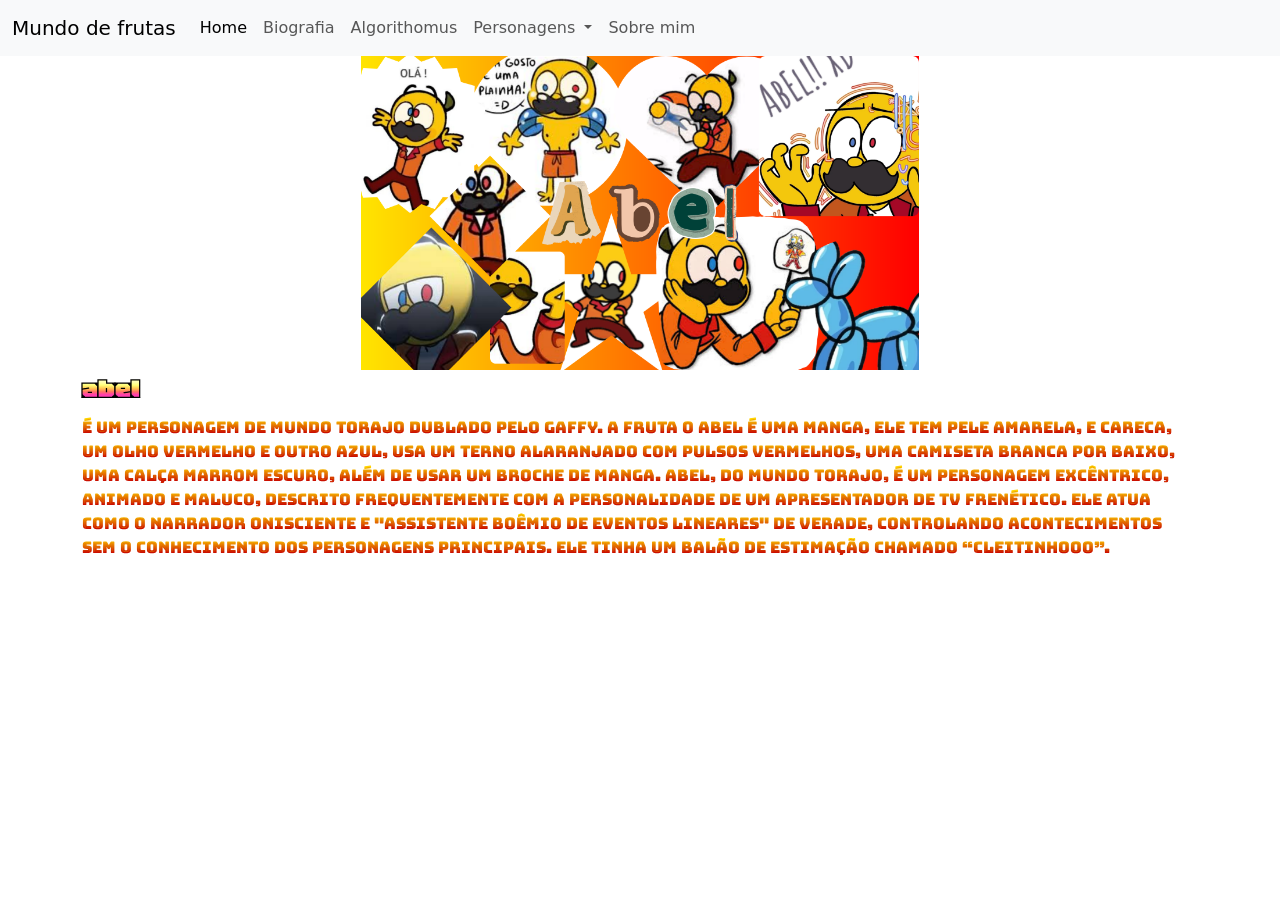
==== abel.html @ dc7c6d5f "abel e margo fez" ====
<!doctype html>
<html lang="en">

<head>
    <meta charset="utf-8">
    <meta name="viewport" content="width=device-width, initial-scale=1">
    <title>mundo de frutas</title>
    <link href="https://cdn.jsdelivr.net/npm/bootstrap@5.3.8/dist/css/bootstrap.min.css" rel="stylesheet"
        integrity="sha384-sRIl4kxILFvY47J16cr9ZwB07vP4J8+LH7qKQnuqkuIAvNWLzeN8tE5YBujZqJLB" crossorigin="anonymous">
    <link rel="stylesheet" href="style.css">
</head>

<body>
    <header>
        <nav class="navbar navbar-expand-lg bg-body-tertiary">
            <div class="container-fluid">
                <a class="navbar-brand" href="index.html">Mundo de frutas</a>
                <button class="navbar-toggler" type="button" data-bs-toggle="collapse"
                    data-bs-target="#navbarNavDropdown" aria-controls="navbarNavDropdown" aria-expanded="false"
                    aria-label="Toggle navigation">
                    <span class="navbar-toggler-icon"></span>
                </button>
                <div class="collapse navbar-collapse" id="navbarNavDropdown">
                    <ul class="navbar-nav">
                        <li class="nav-item">
                            <a class="nav-link active" aria-current="page" href="#">Home</a>
                        </li>
                        <li class="nav-item">
                            <a class="nav-link" href="#biografia">Biografia</a>
                        </li>
                        <li class="nav-item">
                            <a class="nav-link" href="algorithomus.html">Algorithomus</a>
                        </li>
                        <li class="nav-item dropdown">
                            <a class="nav-link dropdown-toggle" href="#" role="button" data-bs-toggle="dropdown"
                                aria-expanded="false">
                                Personagens
                            </a>
                            <ul class="dropdown-menu">
                                <li><a class="dropdown-item" href="torajo.html">Torajo</a></li>
                                <li><a class="dropdown-item" href="morajo.html">Morajo</a></li>
                                <li><a class="dropdown-item" href="zulmi.html">Zulmi</a></li>
                                <li><a class="dropdown-item" href="linn.html">Linn</a></li>
                                <li><a class="dropdown-item" href="azedo.html">Azedo</a></li>
                                <li><a class="dropdown-item" href="pessy.html">Pessy</a></li>
                                <li><a class="dropdown-item" href="jay.html">Jay</a></li>
                                <li><a class="dropdown-item" href="margo.html">Margo</a></li>
                                <li><a class="dropdown-item" href="abel.html">Abel</a></li>
                            </ul>
                        </li>
                        <li class="nav-item">
                            <a class="nav-link" href="#">Sobre mim</a>
                        </li>
                    </ul>
                </div>
            </div>
        </nav>
    </header>
    <main class="container">
        <section>
            <div class="personagens">
                <img src="imagens/abel.png" alt="" width="50%">
            </div>

            <h2 class="titulo_abel">abel</h2>
            <p class="paragrafo_abel">É um personagem de Mundo Torajo dublado pelo Gaffy. a fruta o abel é uma manga,
                ele tem pele amarela, e careca, um olho
                vermelho e outro azul, usa um terno alaranjado com pulsos vermelhos, uma camiseta branca por baixo, uma
                calça marrom
                escuro, além de usar um broche de manga. Abel, do Mundo Torajo, é um personagem excêntrico, animado e
                maluco, descrito
                frequentemente com a personalidade de um apresentador de TV frenético. Ele atua como o narrador
                onisciente e "Assistente
                Boêmio de Eventos Lineares" de Verade, controlando acontecimentos sem o conhecimento dos personagens
                principais. ele
                tinha um balão de estimação chamado “CLEITINHOOO”.


            </p>
        </section>

    </main>
    <footer></footer>
    <script src="https://cdn.jsdelivr.net/npm/bootstrap@5.3.8/dist/js/bootstrap.bundle.min.js"
        integrity="sha384-FKyoEForCGlyvwx9Hj09JcYn3nv7wiPVlz7YYwJrWVcXK/BmnVDxM+D2scQbITxI"
        crossorigin="anonymous"></script>
</body>

</html>
---- style.css ----
@import url('https://fonts.googleapis.com/css2?family=Audiowide&family=Bagel+Fat+One&family=Cherry+Bomb+One&family=Coral+Pixels&family=DynaPuff:wght@400..700&family=Fuzzy+Bubbles:wght@400;700&family=Gabriela&family=Hachi+Maru+Pop&family=Hahmlet:wght@100..900&family=Honk&family=Julee&family=Monoton&family=Nabla&family=Ojuju:wght@200..800&family=Orbitron:wght@400..900&family=Playwrite+HU:wght@100..400&family=Playwrite+MX+Guides&family=Rubik+Pixels&family=Rubik+Wet+Paint&family=Slackside+One&display=swap');
@import url('https://fonts.googleapis.com/css2?family=Delius+Swash+Caps&family=MedievalSharp&display=swap');
@import url('https://fonts.googleapis.com/css2?family=Bungee+Spice&display=swap');

.titulo_torajo {
  font-family: "Fuzzy Bubbles", sans-serif;
}

.paragrafo_torajo {
  font-family: "Hachi Maru Pop", cursive;
}

.personagens {
  text-align: center;
}

.titulo_morajo {
  font-family: "Audiowide", sans-serif;
}

.paragrafo_morajo {
  font-family: "Orbitron", sans-serif;
}

.titulo_zulmi {
  font-family: "Monoton", sans-serif;
}

.paragrafo_zulmi {
  font-family: "Ojuju", sans-serif;
}

.titulo_linn {
  font-family: "Bagel Fat One", system-ui;
}

.paragrafo_linn {
  font-family: "Hahmlet", serif;
}

.titulo_azedo {
  font-family: "DynaPuff", system-ui;
}

.paragrafo_azedo {
  font-family: "Cherry Bomb One", system-ui;
}

.titulo_pessy {
  font-family: "Playwrite HU", cursive;
}

.paragrafo_pessy {
  font-family: "Playwrite MX Guides", cursive;
}

.titulo_algorithomus {
  font-family: "Rubik Pixels", system-ui;
}

.paragrafo_algorithomus {
  font-family: "Rubik Wet Paint", system-ui;
}

.titulo_jay {
  font-family: "Julee", cursive;
}

.paragrafo_jay {
  font-family: "Slackside One", cursive;
}

.titulo_margo {
  font-family: "MedievalSharp", cursive;
}

.paragrafo_margo {
  font-family: "Delius Swash Caps", cursive;
}

.titulo_abel {
  font-family: "Honk", system-ui;
}

.paragrafo_abel {
  font-family: "Bungee Spice", sans-serif;
}

/* MARGO

TITULO
.medievalsharp-regular {
  font-family: "MedievalSharp", cursive;
  font-weight: 400;
  font-style: normal;
}

PARAGRAFO
.delius-swash-caps-regular {
  font-family: "Delius Swash Caps", cursive;
  font-weight: 400;
  font-style: normal;
}
*/

/* FONTES POR PERSONAGEM */
/* Algorithomus 
.rubik-pixels-regular {
  font-family: "Rubik Pixels", system-ui;
  font-weight: 400;
  font-style: normal;
}

.coral-pixels-regular {
  font-family: "Coral Pixels", serif;
  font-weight: 400;
  font-style: normal;
}

.rubik-wet-paint-regular {
  font-family: "Rubik Wet Paint", system-ui;
  font-weight: 400;
  font-style: normal;
}

*/

/* MORAJO

TITULO
.audiowide-regular {
  font-family: "Audiowide", sans-serif;
  font-weight: 400;
  font-style: normal;
}

PARAGRAFO
.orbitron-<uniquifier> {
  font-family: "Orbitron", sans-serif;
  font-optical-sizing: auto;
  font-weight: <weight>;
  font-style: normal;
}
*/

/* AZEDO

TITULO
.dynapuff-<uniquifier> {
  font-family: "DynaPuff", system-ui;
  font-optical-sizing: auto;
  font-weight: <weight>;
  font-style: normal;
  font-variation-settings:
    "wdth" 100;
}

PARÁGRAFO
.cherry-bomb-one-regular {
  font-family: "Cherry Bomb One", system-ui;
  font-weight: 400;
  font-style: normal;
}

*/

/* PESSY
TÍTULO
.playwrite-hu-<uniquifier> {
  font-family: "Playwrite HU", cursive;
  font-optical-sizing: auto;
  font-weight: <weight>;
  font-style: normal;
}

PARÁGRAFO
.playwrite-mx-guides-regular {
  font-family: "Playwrite MX Guides", cursive;
  font-weight: 400;
  font-style: normal;
}

*/

/* TORAJO

TITULO
.fuzzy-bubbles-regular {
  font-family: "Fuzzy Bubbles", sans-serif;
  font-weight: 400;
  font-style: normal;
}

PARAGRAFO
.hachi-maru-pop-regular {
  font-family: "Hachi Maru Pop", cursive;
  font-weight: 400;
  font-style: normal;
}
*/

/* JAY

TITULO
.julee-regular {
  font-family: "Julee", cursive;
  font-weight: 400;
  font-style: normal;
}

PARÁGRAFO
.slackside-one-regular {
  font-family: "Slackside One", cursive;
  font-weight: 400;
  font-style: normal;
}
*/

/* LINN
TITULO
.bagel-fat-one-regular {
  font-family: "Bagel Fat One", system-ui;
  font-weight: 400;
  font-style: normal;
}

PARAGRAFO
.hahmlet-<uniquifier> {
  font-family: "Hahmlet", serif;
  font-optical-sizing: auto;
  font-weight: <weight>;
  font-style: normal;
}

*/

/* ZULMI

TITULO
.monoton-regular {
  font-family: "Monoton", sans-serif;
  font-weight: 400;
  font-style: normal;
}

PARAGRAFO
.ojuju-<uniquifier> {
  font-family: "Ojuju", sans-serif;
  font-optical-sizing: auto;
  font-weight: <weight>;
  font-style: normal;
}

*/

/* ABEL 

TITULO
.honk-<uniquifier> {
  font-family: "Honk", system-ui;
  font-optical-sizing: auto;
  font-weight: 400;
  font-style: normal;
  font-variation-settings:
    "MORF" 15,
    "SHLN" 50;
}

PARAGRAFO
.nabla-<uniquifier> {
  font-family: "Nabla", system-ui;
  font-optical-sizing: auto;
  font-weight: 400;
  font-style: normal;
  font-variation-settings:
    "EDPT" 100,
    "EHLT" 12;
}

*/
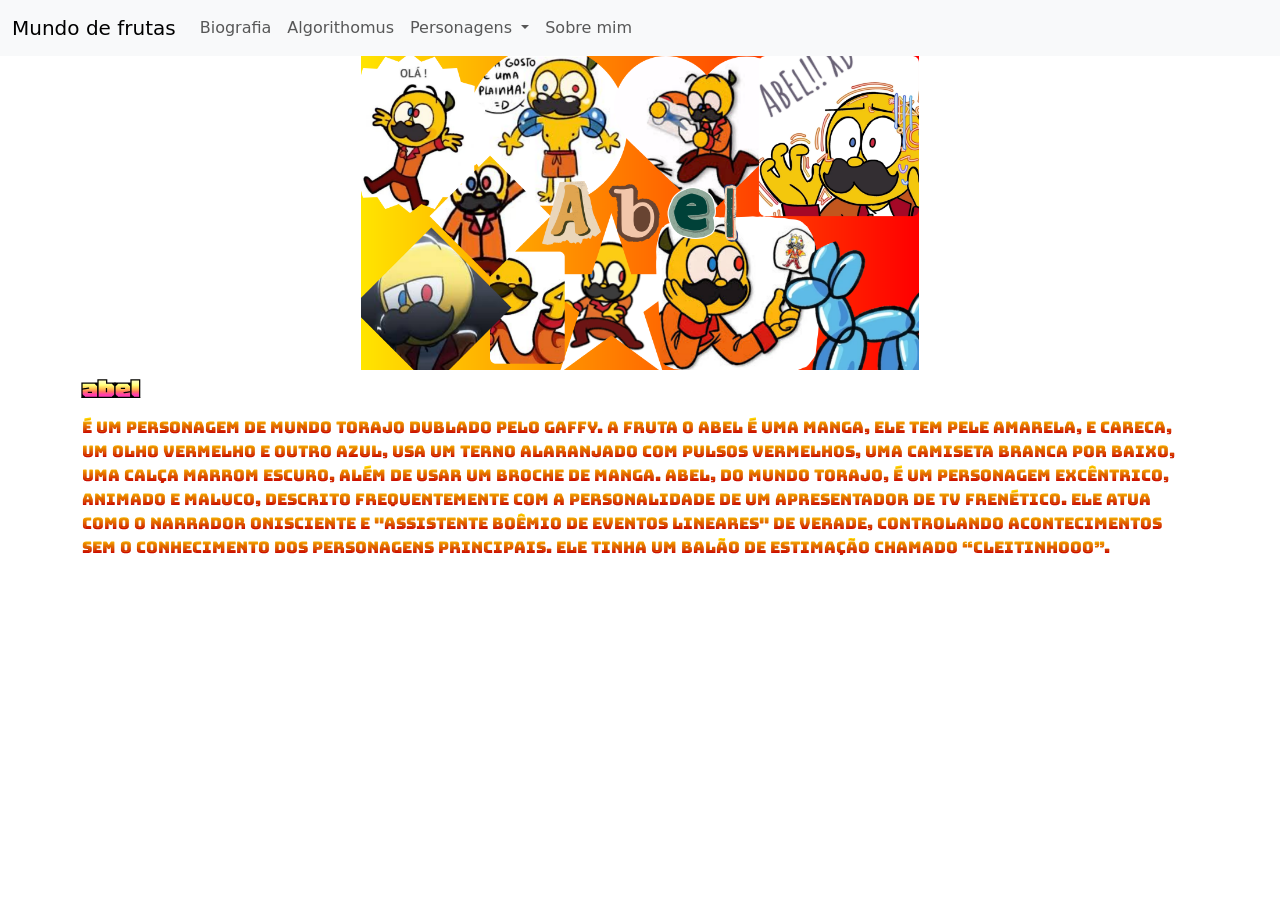
==== commit f3bd451a: "correção da navbar" ====
--- a/abel.html
+++ b/abel.html
@@ -23,10 +23,7 @@
                 <div class="collapse navbar-collapse" id="navbarNavDropdown">
                     <ul class="navbar-nav">
                         <li class="nav-item">
-                            <a class="nav-link active" aria-current="page" href="#">Home</a>
-                        </li>
-                        <li class="nav-item">
-                            <a class="nav-link" href="#biografia">Biografia</a>
+                            <a class="nav-link" href="index.html#biografia">Biografia</a>
                         </li>
                         <li class="nav-item">
                             <a class="nav-link" href="algorithomus.html">Algorithomus</a>
@@ -37,7 +34,7 @@
                                 Personagens
                             </a>
                             <ul class="dropdown-menu">
-                                <li><a class="dropdown-item" href="torajo.html">Torajo</a></li>
+                                <li><a class="dropdown-item" href="/torajo.html">Torajo</a></li>
                                 <li><a class="dropdown-item" href="morajo.html">Morajo</a></li>
                                 <li><a class="dropdown-item" href="zulmi.html">Zulmi</a></li>
                                 <li><a class="dropdown-item" href="linn.html">Linn</a></li>
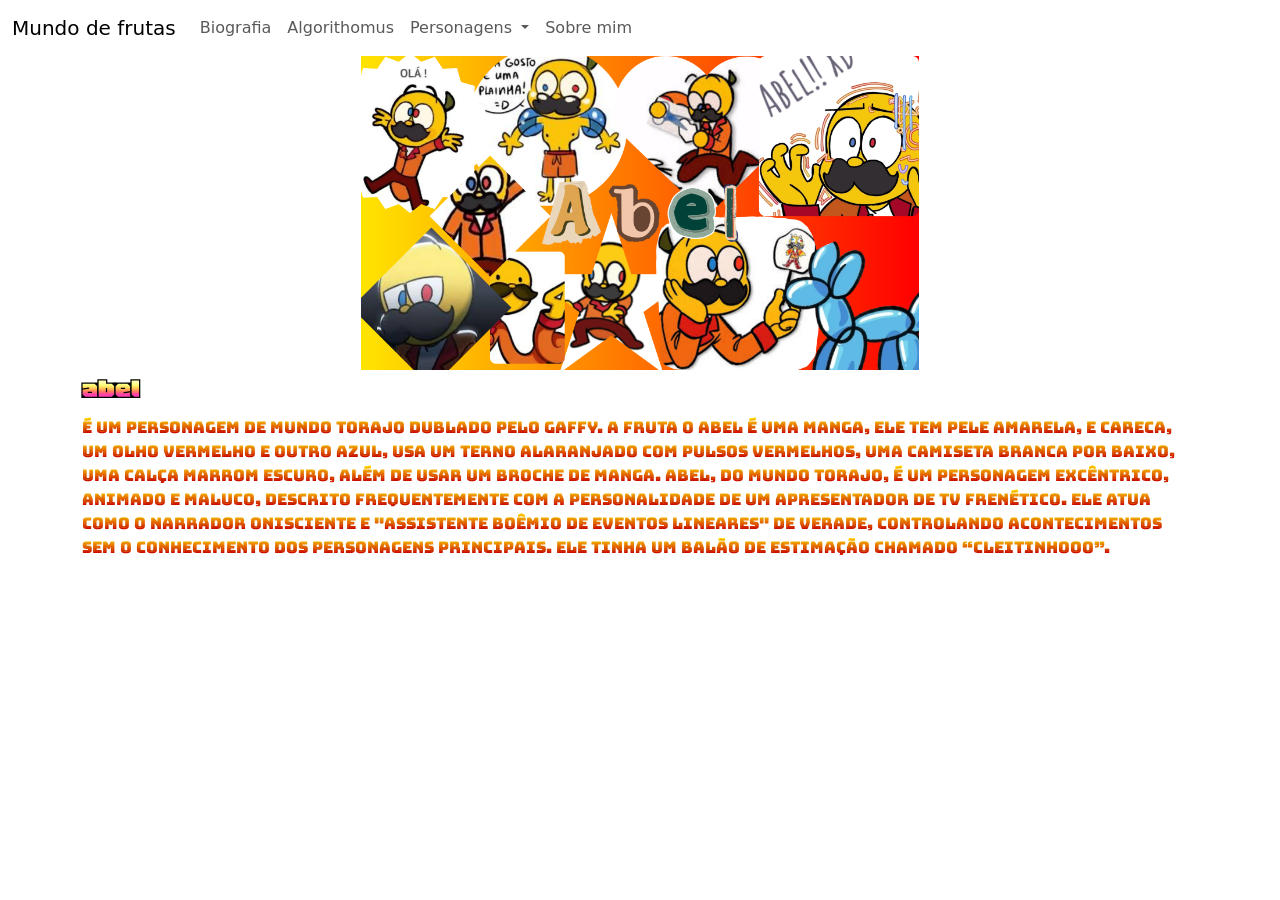
==== commit 7da3def8: "nova missão da Loren" ====
--- a/abel.html
+++ b/abel.html
@@ -10,9 +10,9 @@
     <link rel="stylesheet" href="style.css">
 </head>
 
-<body>
+<body class="fundo_abel">
     <header>
-        <nav class="navbar navbar-expand-lg bg-body-tertiary">
+        <nav class="navbar navbar-expand-lg colornav_abel">
             <div class="container-fluid">
                 <a class="navbar-brand" href="index.html">Mundo de frutas</a>
                 <button class="navbar-toggler" type="button" data-bs-toggle="collapse"
--- a/style.css
+++ b/style.css
@@ -84,6 +84,14 @@
 
 .paragrafo_abel {
   font-family: "Bungee Spice", sans-serif;
+}
+
+.colornav_index {
+  background-color: aqua;
+}
+
+.fundo_index {
+  background-image: url('imagens/fundomundo.png');
 }
 
 /* MARGO
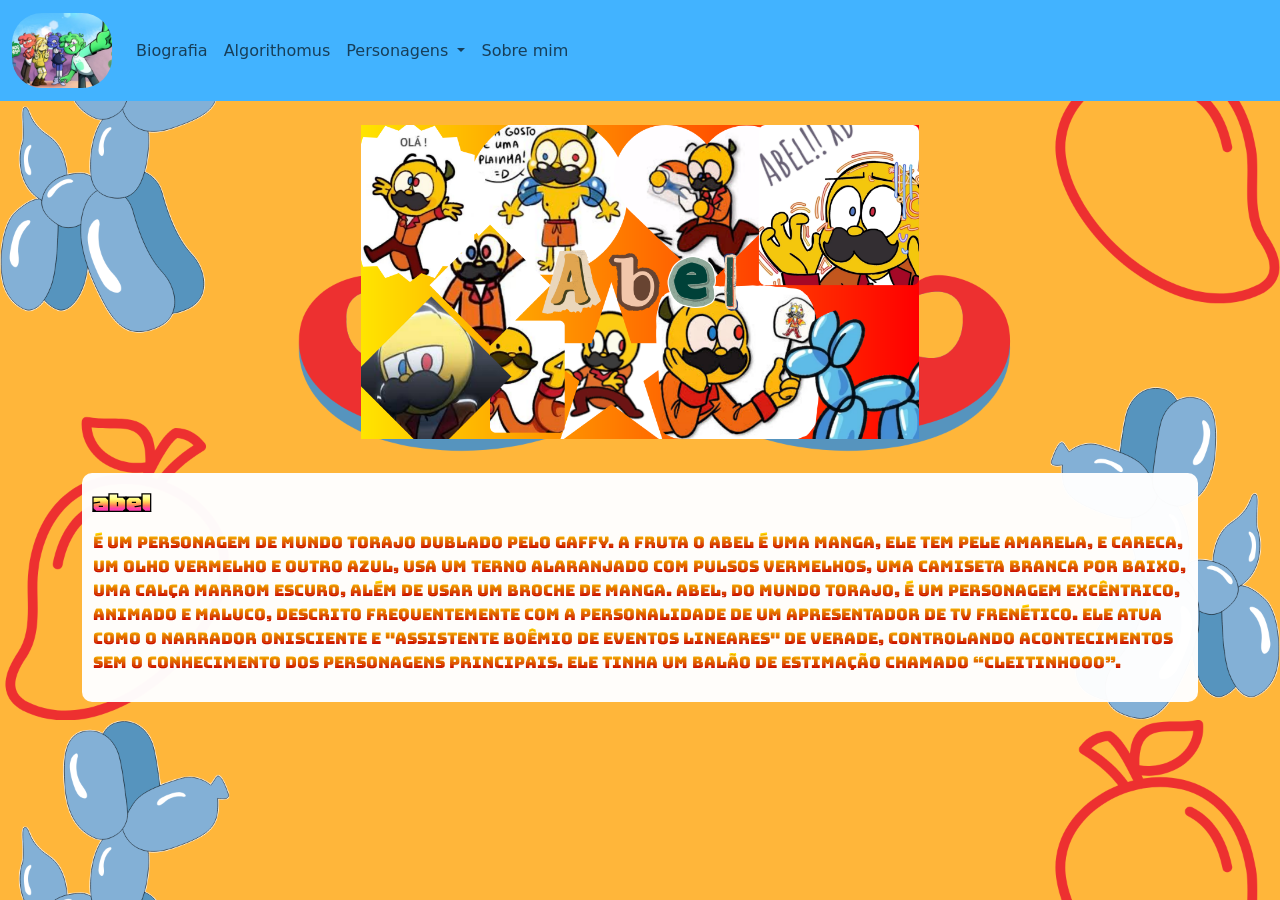
==== commit a4aae3fe: "correções no texto, e no navbar" ====
--- a/abel.html
+++ b/abel.html
@@ -14,7 +14,8 @@
     <header>
         <nav class="navbar navbar-expand-lg colornav_abel">
             <div class="container-fluid">
-                <a class="navbar-brand" href="index.html">Mundo de frutas</a>
+                <a class="navbar-brand" href="index.html"><img src="/imagens/logo-mundo-frutas.jpeg" width="100px"
+                        style="border-radius: 30px"></a>
                 <button class="navbar-toggler" type="button" data-bs-toggle="collapse"
                     data-bs-target="#navbarNavDropdown" aria-controls="navbarNavDropdown" aria-expanded="false"
                     aria-label="Toggle navigation">
@@ -33,7 +34,7 @@
                                 aria-expanded="false">
                                 Personagens
                             </a>
-                            <ul class="dropdown-menu">
+                            <ul class="dropdown-menu colornav_abel">
                                 <li><a class="dropdown-item" href="/torajo.html">Torajo</a></li>
                                 <li><a class="dropdown-item" href="morajo.html">Morajo</a></li>
                                 <li><a class="dropdown-item" href="zulmi.html">Zulmi</a></li>
@@ -56,24 +57,29 @@
     <main class="container">
         <section>
             <div class="personagens">
+                <br>
                 <img src="imagens/abel.png" alt="" width="50%">
+                <br><br>
+            </div>
+            <div class="texto_personagens">
+                <h2 class="titulo_abel">abel</h2>
+                <p class="paragrafo_abel">É um personagem de Mundo Torajo dublado pelo Gaffy. a fruta o abel é uma
+                    manga,
+                    ele tem pele amarela, e careca, um olho
+                    vermelho e outro azul, usa um terno alaranjado com pulsos vermelhos, uma camiseta branca por baixo,
+                    uma
+                    calça marrom
+                    escuro, além de usar um broche de manga. Abel, do Mundo Torajo, é um personagem excêntrico, animado
+                    e
+                    maluco, descrito
+                    frequentemente com a personalidade de um apresentador de TV frenético. Ele atua como o narrador
+                    onisciente e "Assistente
+                    Boêmio de Eventos Lineares" de Verade, controlando acontecimentos sem o conhecimento dos personagens
+                    principais. ele
+                    tinha um balão de estimação chamado “CLEITINHOOO”.
+                </p>
             </div>
 
-            <h2 class="titulo_abel">abel</h2>
-            <p class="paragrafo_abel">É um personagem de Mundo Torajo dublado pelo Gaffy. a fruta o abel é uma manga,
-                ele tem pele amarela, e careca, um olho
-                vermelho e outro azul, usa um terno alaranjado com pulsos vermelhos, uma camiseta branca por baixo, uma
-                calça marrom
-                escuro, além de usar um broche de manga. Abel, do Mundo Torajo, é um personagem excêntrico, animado e
-                maluco, descrito
-                frequentemente com a personalidade de um apresentador de TV frenético. Ele atua como o narrador
-                onisciente e "Assistente
-                Boêmio de Eventos Lineares" de Verade, controlando acontecimentos sem o conhecimento dos personagens
-                principais. ele
-                tinha um balão de estimação chamado “CLEITINHOOO”.
-
-
-            </p>
         </section>
 
     </main>
--- a/style.css
+++ b/style.css
@@ -87,11 +87,124 @@
 }
 
 .colornav_index {
-  background-color: aqua;
+  background-color: rgb(98, 240, 98);
 }
 
 .fundo_index {
   background-image: url('imagens/fundomundo.png');
+}
+
+.colornav_morajo {
+  background-color: rgb(255, 57, 57);
+}
+
+.fundo_morajo {
+  background-image: url('imagens/fundomorajo.png');
+  background-size: cover;
+}
+
+.colornav_linn {
+  background-color: #fffd95;
+}
+
+.fundo_linn {
+  background-image: url('imagens/fundolinn.png');
+  background-size: cover;
+}
+
+.colornav_margo {
+  background-color: #f84c9c;
+}
+
+.fundo_margo {
+  background-image: url('imagens/fundomargo.png');
+  background-size: cover;
+}
+
+.colornav_algorithomus {
+  background-color: #000000;
+
+}
+
+.versao_escuro a {
+  color: #fefefe;
+}
+
+.versao_escuro a,
+.versao_escuro:focus a,
+.versao_escuro:active a {
+  color: white !important;
+  outline: none;
+}
+
+.versao_escuro a:hover {
+  background-color: #ffffff1c;
+}
+
+.fundo_algorithomus {
+  background-image: url('imagens/fundopessy.png');
+  background-size: cover;
+}
+
+.colornav_pessy {
+  background-color: #eb9545;
+}
+
+.fundo_pessy {
+  background-image: url('imagens/fundopessy.png');
+  background-size: cover;
+}
+
+.colornav_jay {
+  background-color: #4b105e;
+}
+
+.fundo_jay {
+  background-image: url('imagens/fundojay.png');
+  background-size: cover;
+}
+
+.colornav_azedo {
+  background-color: #105e24;
+}
+
+.fundo_azedo {
+  background-image: url('imagens/fundoazedo.png');
+  background-size: cover;
+}
+
+.colornav_abel {
+  background-color: #42b3ff;
+}
+
+.fundo_abel {
+  background-image: url('imagens/fundoabel.png');
+  background-size: cover;
+}
+
+.colornav_zulmi {
+  background-color: #140885;
+}
+
+.fundo_zulmi {
+  background-image: url('imagens/fundozulmi.png');
+  background-size: cover;
+}
+
+.colornav_torajo {
+  background-color: #38cf72;
+}
+
+.fundo_torajo {
+  background-image: url('imagens/fundotorajo.png');
+  background-size: cover;
+}
+
+.texto_personagens {
+  background-color: #fffffff8;
+  padding: 1%;
+  border-radius: 10px;
+  margin-top: 10px;
 }
 
 /* MARGO
